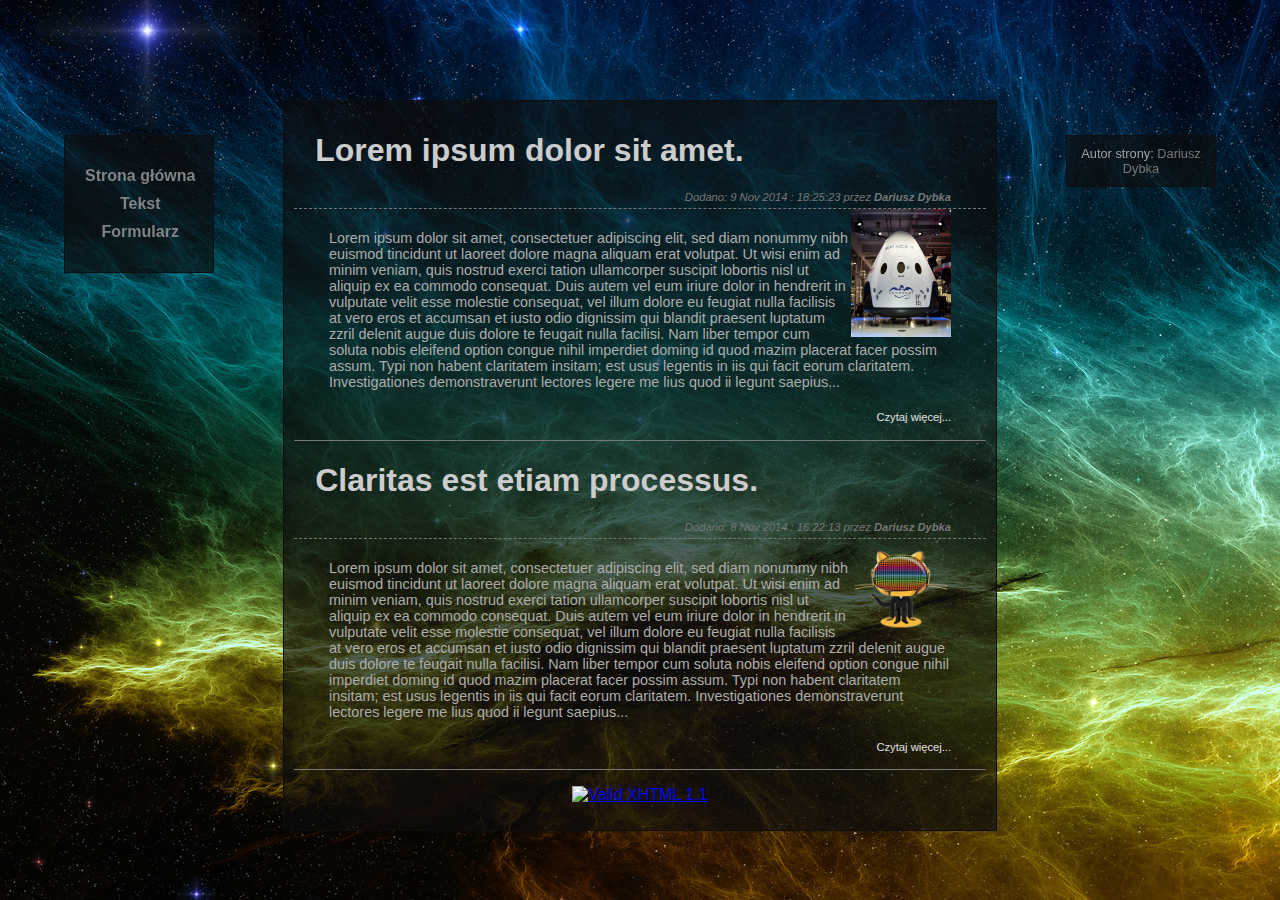
==== HTML_5/index.html @ 83b18592 "Dodałem wersje HTML5" ====
<!DOCTYPE html>

<html>

<head>
    <link rel="stylesheet" href="styles.css"/>
    <script src="html5.js"></script>
    <title>Ćwiczenie 1</title>
    <meta http-equiv="content-type" content="text/html; charset=UTF-8"/>
</head>
<body>



<div class="layout" id="menu">
   <ul>
       <li><a href="index.html">Strona główna</a></li>
       <li><a href="index.html">Tekst</a></li>
       <li><a href="formularz.html">Formularz</a></li>
   </ul>

</div>

<div class="layout" id="main">

    <article class="artykul">

        <h1 class="tytul_artykulu">Lorem ipsum dolor sit amet.</h1>

        <address class="informacje_artykulu">Dodano: 9 Nov 2014 : 18:25:23 przez <b>Dariusz Dybka</b> </address>

        <img src="images/spacex_min.jpg" class="image" alt="Miniaturka statku SpaceX"/>
        <p class="tekst_artykulu"> Lorem ipsum dolor sit amet, consectetuer adipiscing elit, sed diam nonummy nibh euismod tincidunt ut laoreet dolore magna aliquam erat volutpat. Ut wisi enim ad minim veniam, quis nostrud exerci tation ullamcorper suscipit lobortis nisl ut aliquip ex ea commodo consequat. Duis autem vel eum iriure dolor in hendrerit in vulputate velit esse molestie consequat, vel illum dolore eu feugiat nulla facilisis at vero eros et accumsan et iusto odio dignissim qui blandit praesent luptatum zzril delenit augue duis dolore te feugait nulla facilisi. Nam liber tempor cum soluta nobis eleifend option congue nihil imperdiet doming id quod mazim placerat facer possim assum. Typi non habent claritatem insitam; est usus legentis in iis qui facit eorum claritatem. Investigationes demonstraverunt lectores legere me lius quod ii legunt saepius...</p>
        <p class="artykul_hiperlacze"><a href="artykul_1.html" class="hiperlacze">Czytaj więcej...</a> </p>


    </article>

    <article class="artykul">

        <h1 class="tytul_artykulu">Claritas est etiam processus.</h1>

        <address class="informacje_artykulu">Dodano: 8 Nov 2014 : 16:22:13 przez <b>Dariusz Dybka</b> </address>

        <img src="images/github_min.gif" class="image" alt="Animowane logo githuba"/>
        <p class="tekst_artykulu"> Lorem ipsum dolor sit amet, consectetuer adipiscing elit, sed diam nonummy nibh euismod tincidunt ut laoreet dolore magna aliquam erat volutpat. Ut wisi enim ad minim veniam, quis nostrud exerci tation ullamcorper suscipit lobortis nisl ut aliquip ex ea commodo consequat. Duis autem vel eum iriure dolor in hendrerit in vulputate velit esse molestie consequat, vel illum dolore eu feugiat nulla facilisis at vero eros et accumsan et iusto odio dignissim qui blandit praesent luptatum zzril delenit augue duis dolore te feugait nulla facilisi. Nam liber tempor cum soluta nobis eleifend option congue nihil imperdiet doming id quod mazim placerat facer possim assum. Typi non habent claritatem insitam; est usus legentis in iis qui facit eorum claritatem. Investigationes demonstraverunt lectores legere me lius quod ii legunt saepius...</p>
        <p class="artykul_hiperlacze"><a href="artykul_2.html" class="hiperlacze">Czytaj więcej...</a> </p>


    </article>

    <p style="text-align: center;">
        <a href="http://validator.w3.org/check?uri=referer"><img
                src="http://www.w3.org/Icons/valid-xhtml11" alt="Valid XHTML 1.1" height="31" width="88" /></a>
    </p>

</div>

<div class="layout" id="informacje">
    <footer><span class="wyroznienie">Autor strony: </span><wbr>Dariusz Dybka </footer>
</div>

</body>
</html>
---- HTML_5/styles.css ----
html {
    background: #063f47 url(images/53.jpg) repeat-y;
}

body {
    width: 90%;
    margin-left: auto;
    margin-right: auto;
    margin-top: 100px;
    color: #fff;
    font-family: sans-serif, arial;
}

#menu {
    width: 10%;
    position: fixed;
    left: 5%;
    top: 15%;
}

#main {
    width: 60%;
    margin-left: auto;
    margin-right: auto;

}

#informacje {
    position: fixed;
    top: 15%;
    right: 5%;
    width: 10%;
    text-align: center;
}

.layout {
    background: url("images/body_background.png") repeat;
    border: 1px solid #0e0e0f;
    padding: 10px;
}

ul, ul li {
    display: block;
    list-style: none;
    padding: 0;
}

ul {
    width: 97%;
}

ul a:link, ul a:visited {
    display: block;
    width: 97%;
    text-decoration: none;
    color: #828385;
    font-weight: bold;
    padding: 5px;
    text-align: center;
    margin-top: 0px;
}

ul a:hover {
    color: #9d870f;
    text-decoration: underline;
}

#informacje footer {
    font-size: 80%;
    color: #777777;
}

.wyroznienie {
    color: #a2a2a2;
}

.artykul {

    border-bottom: 1px solid #777777;
}

.informacje_artykulu {
    font-size: 70%;
    text-align: right;
    padding-right: 5%;
    color: #777777;
    border-bottom: 1px dashed #777777;
    padding-bottom: 5px;
}

.tekst_artykulu {
    font-size: 90%;
    padding: 1% 5% 1% 5%;
    color: #adadad;
}

.tytul_artykulu {
    padding: 0% 3% 0% 3%;
    color: #cccccc;
}

a.hiperlacze {
    text-decoration: none;
    color: #e3e3e3;
}

a.hiperlacze:hover {
    color: #d2bdbd;
}

.image {
    float: right;
    margin-right: 5%;
    width: 100px;
}

.artykul_hiperlacze {
    font-size: 70%;
    text-align: right;
    padding-right: 5%;
    color: #777777;
    padding-bottom: 5px;
}

#movie {
    width: 65%;
    height: 300px;
    margin-left: 18%;
    margin-bottom: 10px;
}

#tabelka {
    font-size: 80%;
    margin-left: auto;
    margin-right: auto;
    text-align: right;
    margin-top: 20px;
    margin-bottom: 20px;
}

.input {
    background: #201f1f;
    border: 1px solid #464646;
    color: #a7a7a7;
}

#tabela_przyklad {
    margin-left: auto;
    margin-right: auto;
    font-size: 80%;
}

#tabela_przyklad td {
    border: 1px solid darkred;
    color: #cccccc;
}

article, aside, details, dialog, figcaption, figure, footer, header, main, nav, section {
    display: block;
}

audio, canvas, embed, keygen, meter, progress, video {
    display: inline-block;
}

[hidden] {
    display: none;
}

#tabelka span {
    color: red;
}
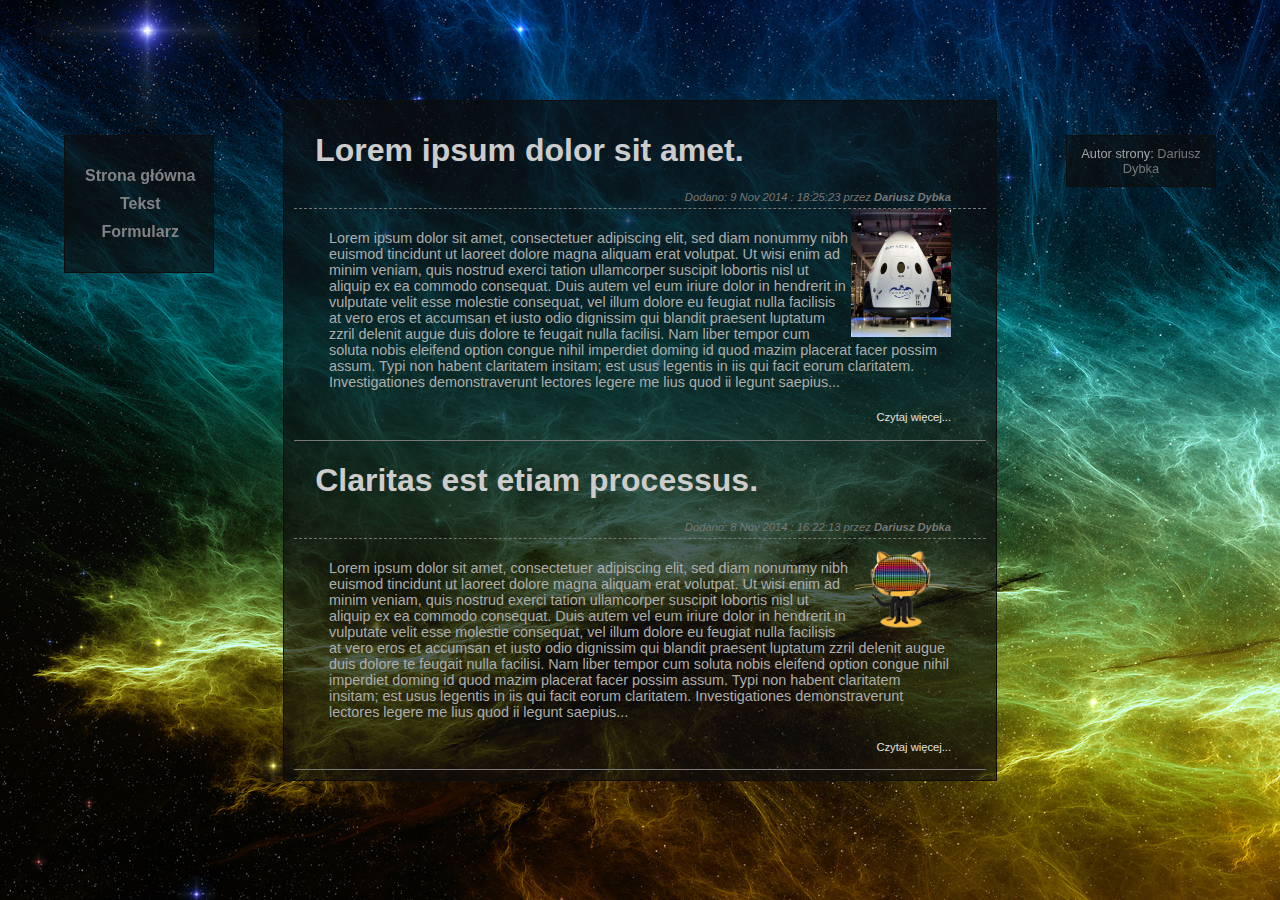
==== commit 5c3fb8d6: "Poprawki" ====
--- a/HTML_5/index.html
+++ b/HTML_5/index.html
@@ -50,10 +50,6 @@
 
     </article>
 
-    <p style="text-align: center;">
-        <a href="http://validator.w3.org/check?uri=referer"><img
-                src="http://www.w3.org/Icons/valid-xhtml11" alt="Valid XHTML 1.1" height="31" width="88" /></a>
-    </p>
 
 </div>
 
